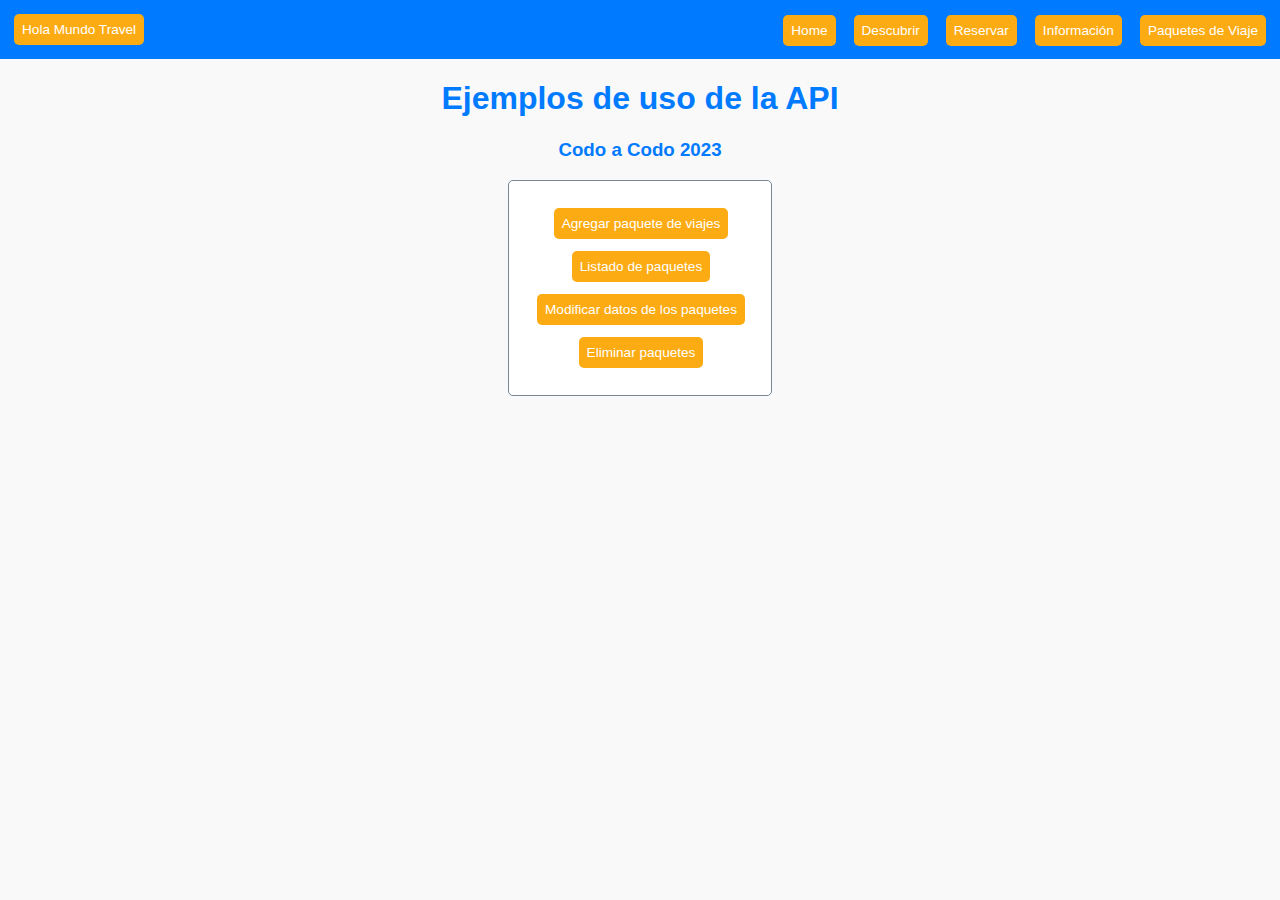
==== templates/index.html @ 12085ffa "Nueva seccion, css y html modif, pythonanywhere funcionando" ====
<!DOCTYPE html>
<html lang="en">

<head>
    <meta charset="UTF-8">
    <meta name="viewport" content="width=device-width, initial-scale=1.0">
    <title>Ejemplo de uso de la API</title>
    <link rel="stylesheet" href="/static/estilos.css">
</head>

<body>

    <nav class="nav">
        <a href="index.html">Hola Mundo Travel</a>
        <ul class="lista-nav">
            <li><a href="index.html">Home</a></li>
            <li><a href="descubrir_1.html">Descubrir</a></li>
            <li><a href="Reservas.html">Reservar</a></li>
            <li><a href="Informacion.html">Información</a></li>
            <li><a href="templates/index.html">Paquetes de Viaje</a></li>
        </ul>
    </nav>

    <div>
        <h1>Ejemplos de uso de la API</h1>
        <h3>Codo a Codo 2023</h3>
        <table>
            <tr>
                <td class="contenedor-centrado"><a href="altas.html">Agregar paquete de viajes</a></td>
            </tr>

            <tr>
                <td class="contenedor-centrado "><a href="listado.html">Listado de paquetes</a></td>
            </tr>

            <tr>
                <td class="contenedor-centrado "><a href="modificaciones.html">Modificar datos de los paquetes</a></td>
            </tr>

            <tr>
                <td class="contenedor-centrado "><a href="listadoEliminar.html">Eliminar paquetes</a></td>
            </tr>

        </table>
</body>

</html>
---- static/estilos.css ----
/* Estilos para todo el proyecto */
body {
  font-family: Arial, sans-serif;
  background-color: #f9f9f9;
  margin: 0;
  padding: 0;
}

.nav {
  display: flex;
  justify-content: space-between;
  align-items: center;
  background-color: #007bff;
  color: #ffffff;
  padding: 10px;
}

.lista-nav {
  list-style: none;
  display: flex;
  justify-content: flex-end;
  margin: 0;
  padding: 0;
}

.lista-nav li {
  margin-left: 10px;
}

.lista-nav li:first-child {
  margin-left: 0;
}

.lista-nav a {
  color: #ffffff;
  text-decoration: none;
  padding: 8px;
  border-radius: 5px;
}

.lista-nav a:hover {
  background-color: #0056b3;
}

.contenido {
  padding: 20px;
}

h1,
h2,
h3,
h4,
h5,
h6 {
  text-align: center;
  color: #007bff;
}

table {
  max-width: 90%;
  margin: 0 auto;
  padding: 20px;
  background-color: white;
  border: 1px solid lightslategray;
  border-radius: 5px;
}

/* Resto de los estilos... */


.contenedor-centrado {
  display: flex;
  width: 100%;
  justify-content: center;
}

p {
  font-family: "Times New Roman", Times, serif;
  background-color: #f9f9f9;
  max-width: 400px;
  margin: 0 auto;
  padding: 20px;
}



form {
  max-width: 400px;
  margin: 0 auto;
  padding: 20px;
  background-color: white;
  border: 1px solid lightslategray;
  border-radius: 5px;
}


label {
  display: block;
  margin-bottom: 5px;
}

input[type="text"],
input[type="number"],
textarea {
  width: 90%;
  padding: 10px;
  margin-bottom: 10px;
  border: 1px solid #cccccc;
  border-radius: 5px;
}

input[type="submit"] {
  padding: 10px;
  background-color: #007bff;
  color: #ffffff;
  border: none;
  border-radius: 5px;
  cursor: pointer;
}

input[type="submit"]:hover {
  background-color: #0056b3;
}

button {
  padding: 8px;
  margin: 4px;
  background-color: #007bff;
  color: #ffffff;
  border: none;
  border-radius: 5px;
  cursor: pointer;
}

button:hover {
  background-color: #0056b3;
}

a {
  padding: 8px;
  margin: 4px;
  background-color: #fdab13;
  color: #ffffff;
  border: none;
  border-radius: 5px;
  cursor: pointer;
  text-decoration: none;
  font-size: 85%;
}

a:hover {
  background-color: #cd7b00;
}
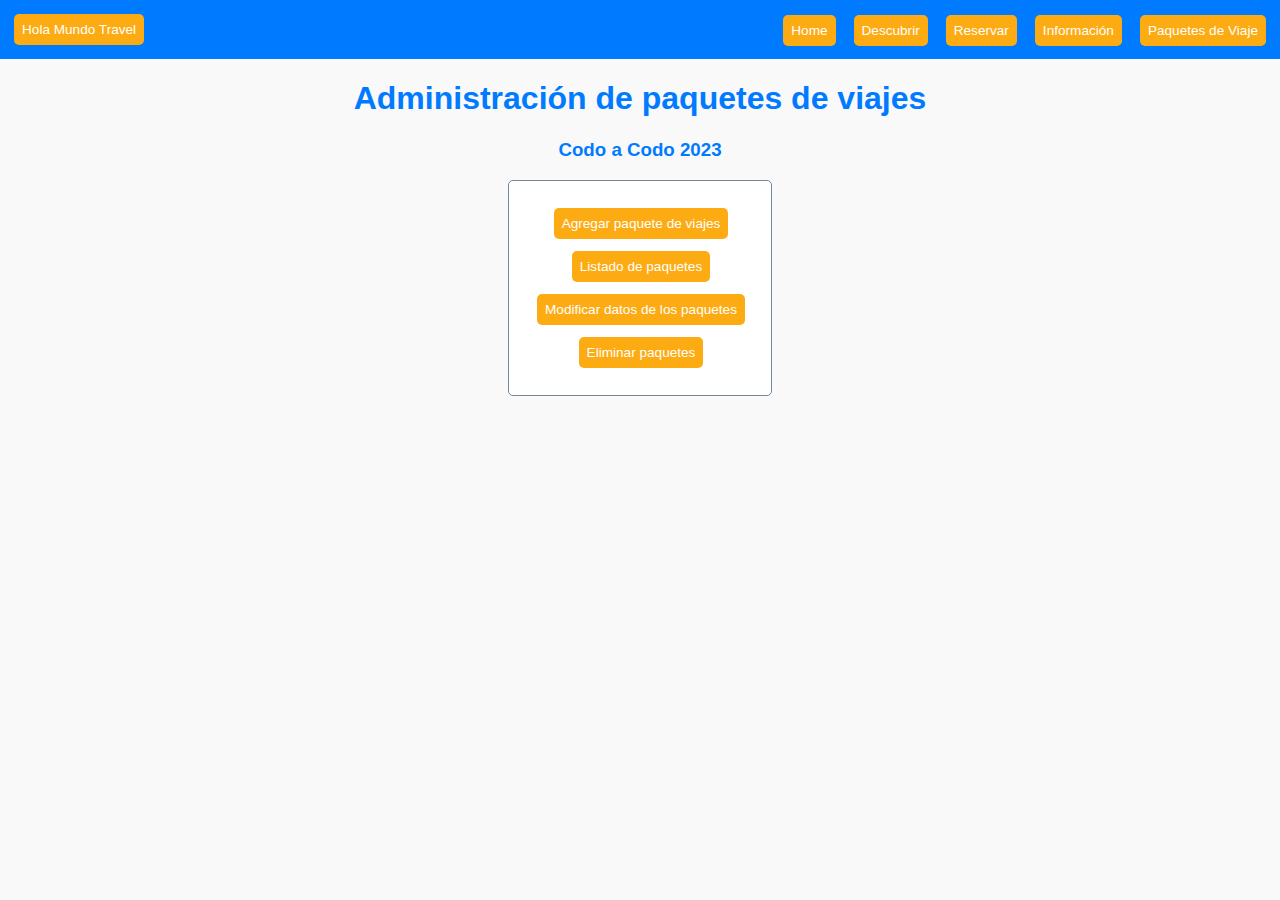
==== commit 1714df74: "Implementadas mejoras al html" ====
--- a/templates/index.html
+++ b/templates/index.html
@@ -4,25 +4,25 @@
 <head>
     <meta charset="UTF-8">
     <meta name="viewport" content="width=device-width, initial-scale=1.0">
-    <title>Ejemplo de uso de la API</title>
+    <title>Administración de paquetes de viajes</title>
     <link rel="stylesheet" href="/static/estilos.css">
 </head>
 
 <body>
 
     <nav class="nav">
-        <a href="index.html">Hola Mundo Travel</a>
+        <a href="/index.html">Hola Mundo Travel</a>
         <ul class="lista-nav">
-            <li><a href="index.html">Home</a></li>
-            <li><a href="descubrir_1.html">Descubrir</a></li>
-            <li><a href="Reservas.html">Reservar</a></li>
-            <li><a href="Informacion.html">Información</a></li>
-            <li><a href="templates/index.html">Paquetes de Viaje</a></li>
+            <li><a href="/index.html">Home</a></li>
+            <li><a href="/descubrir_1.html">Descubrir</a></li>
+            <li><a href="/Reservas.html">Reservar</a></li>
+            <li><a href="/Informacion.html">Información</a></li>
+            <li><a href="index.html">Paquetes de Viaje</a></li>
         </ul>
     </nav>
 
     <div>
-        <h1>Ejemplos de uso de la API</h1>
+        <h1>Administración de paquetes de viajes </h1>
         <h3>Codo a Codo 2023</h3>
         <table>
             <tr>
